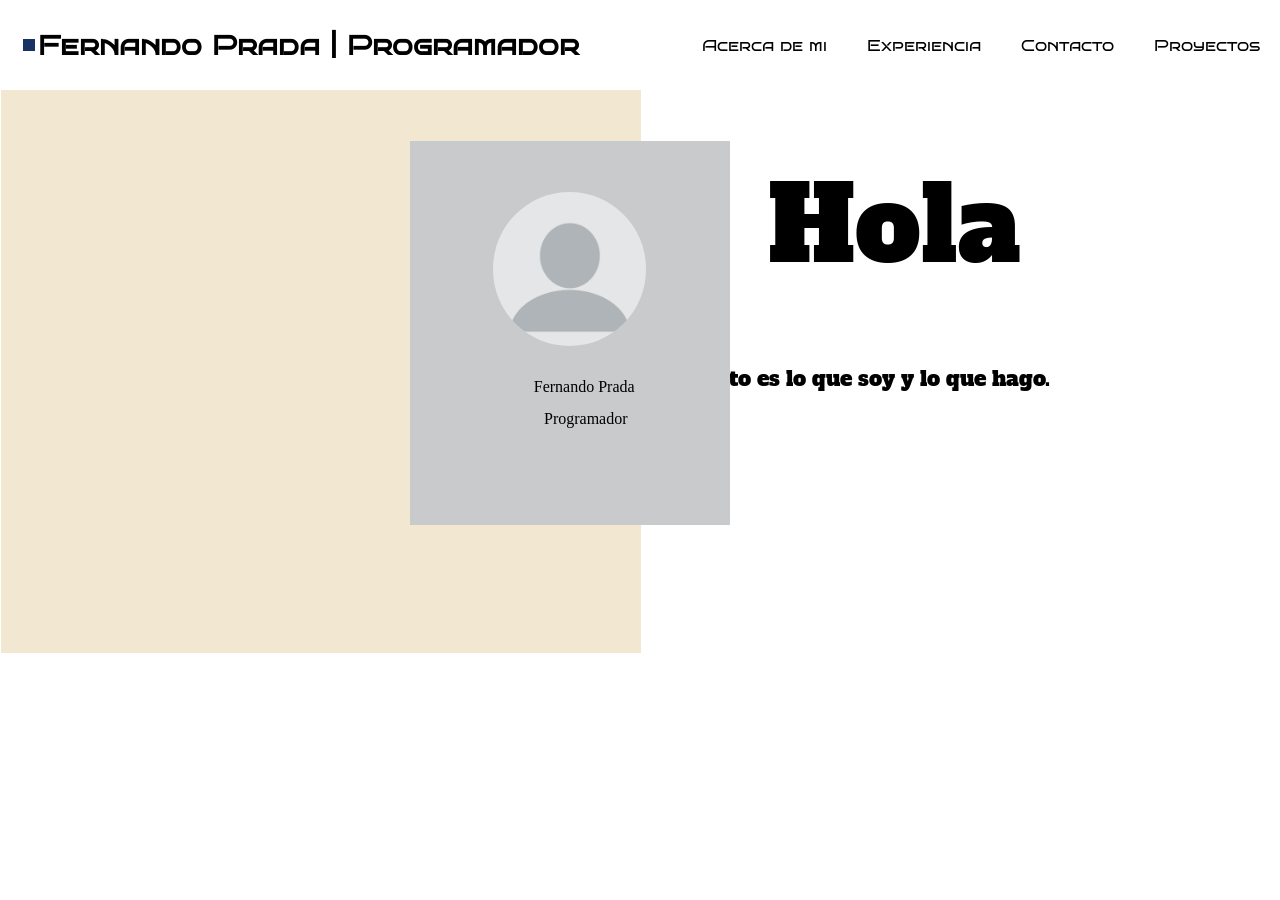
==== index.html @ ab92cf44 "Rename Index.html to index.html" ====
<!DOCTYPE html>
<html lang="en">
<head>
    <meta charset="UTF-8">
    <meta http-equiv="X-UA-Compatible" content="IE=edge">
    <meta name="viewport" content="width=device-width, initial-scale=1.0">
    <link rel="stylesheet" href="/css/Styles.css" />

    <link rel="preconnect" href="https://fonts.googleapis.com">
    <link rel="preconnect" href="https://fonts.gstatic.com" crossorigin>
    <link href="https://fonts.googleapis.com/css2?family=Bruno+Ace+SC&display=swap" rel="stylesheet">
    <link href="https://fonts.googleapis.com/css2?family=Alfa+Slab+One&display=swap" rel="stylesheet">
    <title>Home</title>
</head>
<body>
    <header>
        <input type="checkbox" id="btn-menu">
        <label for="btn-menu"><img class="iconoMenu"src="/Images/iconomenu2.png" alt="Menu"></label>
        <div class="Square_Name"></div>
        <h1 class="name">Fernando Prada | Programador</h1>
        <nav class="menu">
            <ul>
                <li><a href="#proyectos">Acerca de mi</a></li>
                <li><a href="#contacto">Experiencia</a></li>
                <li><a href="#contacto">Contacto</a></li>
                <li><a href="#contacto">Proyectos</a></li>
            </ul>
        </nav>
    </header>
    
    <main>
        
        <div class="container">
            <div class="square"></div>
            <div class="square1"></div>
            <img class="circle"src="/Images/perfmom.webp" alt="">
        </div>

        <div class="container_nameProgrammer">
            <div class="Circle_name">Fernando Prada</div>
            <div class="Circle_Programmer">Programador</div>
        </div>

        <div class="container_index">
            <div class="Greeting">Hola</div>
            <div><p class="paragraph">Esto es lo que soy y lo que hago.</p></div>
        </div>
        
    </main>



</body>
</html>
---- css/Styles.css ----
html{
  scroll-behavior: smooth;
}

/* Header */
header {
    display: flex;
    justify-content: space-between;
    align-items: center;
    height: 10vh;
    background-color: #fff;
    font-family: 'Bruno Ace SC', cursive;
  }
  
  header div {
    display: flex;
    justify-content: center;
    align-items: center;
    padding: 0 2.5vw;
    margin: 2.5vh;
  }
  
  header div img {
    height: 4vh;
    border-radius: 1vh;
  }
  
  header h1 {
    font-size: 3vh;
    text-align: right;
    margin: 0 3vw;
  }
  
/**/


/**/
body {
  margin: 0;
}

h1{
  color: var(--black);
  margin-top: 46.8vw;
  text-align: center;
}

h2{
  margin-right: 40%;
  padding-left: 4%;
  color: var(--black);
}

p{
  margin-right: 40%;
  padding-left: 4%;
}

header label{
  display: none;
  border-right: 1px solid white;
}

header label:hover{
  cursor: pointer;
  background: rgba(0,0,0,0.3);
}

.acerca{
  text-align: right;
  margin-left: auto;
}

.iconoMenu{
  width: 30px;
}

#btn-menu{
  display: none;
}

.menu ul{
  margin: 0;
  list-style: none;
  padding: 0;
  display: flex;
}

.menu li{
  flex-grow: 0.01;
}

.menu li:hover{
  background: rgba(0,0,0,0.3);
}

.menu li a{
  display: flex;
  padding: 15px 20px;
  text-decoration: none;
  color: black;
}

.main{
  text-align: center;
}

/*Square*/

.container{
  display: flex;
  position: relative;
}

.container_nameProgrammer{
  display: flex;
  position: relative;
}

.square{
  position: absolute;
  margin-left: 0.1%;
  width: 50vw;
  height: 100%;
  background-color: rgb(242, 232, 209);
  z-index: 1;

}

.square1{
  position: relative;
  margin: 4% 0% 10% 32%;
  width: 25vw;
  height: 30vw;
  background-color: rgb(201, 202, 204);
  z-index: 2;
}

.Square_Name{
  position: absolute;
  padding: 0%;
  width: 1vw;
  height: 1vw;
  background-color: rgb(25, 50, 100);
  z-index: 2;
}

.circle{
  position: relative;
  margin: 8% -18.5%;
  width: 12vw;
  height: 12vw;
  z-index: 2;
  border-radius: 100%;
}

.Circle_name{
  position: absolute;
  margin: -21.5% 41.7%;
  z-index: 3;
}

.Circle_Programmer{
  position: absolute;
  margin: -19% 42.5%;
  z-index: 3;
}

.container_index{
  margin: -39% 60%;
}

.Greeting{
  font-family: 'Alfa Slab One', cursive;
  position: absolute;
  
  font-size: 650%;
}


.paragraph{
  font-family: 'Alfa Slab One', cursive;
  position: absolute;
  bottom: 50%;
  right: -22vw; 
  font-size: 130%;
}

@media (max-width: 1528px){
  .paragraph{
    font-family: 'Alfa Slab One', cursive;
    position: absolute;
    bottom: 54%;
    right: -22vw; 
    font-size: 130%;
  }
}

@media (max-width: 1223px){
  .paragraph{
    font-family: 'Alfa Slab One', cursive;
    position: absolute;
    bottom: 54%;
    right: -29vw; 
    font-size: 130%;
  }
}


/**/

@media (max-width: 768px) {
  
  header{
    position: fixed;
    z-index: 1;
    padding: 0%;
  }

  h2{
    margin-right: 27%;
    padding-left: 4%;
    color: var(--black);
    margin: auto;
  }
  
  p{
    margin-right: 27%;
    padding-left: 4%;
  }

  header label{
    display: block;
    width: 25px;
    height: 25px;
    margin-top: 1px;
    margin-left: 1px;
    padding: 1px 7px 5px 2px;
    border-radius: 10%;
    background: rgba(62, 62, 62, 0.5);
  }

  .first-section{
    display: inline-block;
    margin-right: auto;
    padding-left: 10px;
  }

  .second-section{
    display: inline-block;
    margin-right: auto;
    padding-left: 10px;
  }

  .name{
    font-family: Helvetica;
    position: fixed;
    background: rgba(0,0,0, 0.5);
    width: 100%;
    margin-left: -100%;
  }

  .square{
    position: fixed;
    background: rgba(0,0,0, 0.5);
    width: 100%;
    margin-left: -100%;
  }

  .square1{
    position: fixed;
    background: rgba(0,0,0, 0.5);
    width: 100%;
    margin-left: -100%;
  }

  .circle{
    position: fixed;
    background: rgba(0,0,0, 0.5);
    width: 100%;
    margin-left: -100%;
  }

  .menu{
    position: fixed;
    background: rgba(0,0,0, 0.5);
    width: 100%;
    margin-left: -100%;
  }

  .menu ul{
    flex-direction: column;
  }

  .menu li{
    border-top: 1px solid rgb(0,0,0,0.1);
  }

  .menu li a{
    font-weight: bolder;
    color: var(--white);
  }

  #btn-menu:checked ~ .menu{
      margin: 0;
  }
}
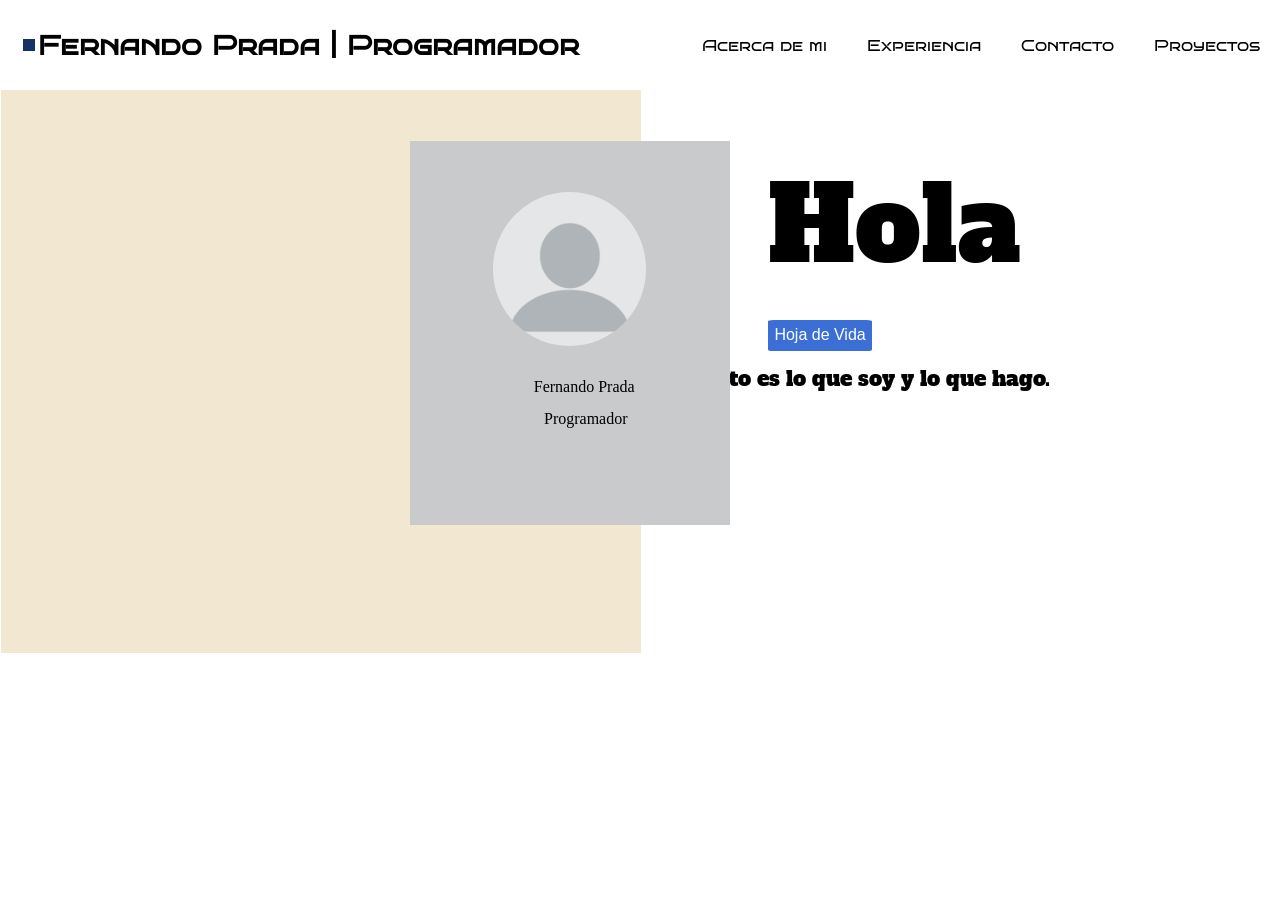
==== commit 415b9132: "V 1.3.2 - Avances Hoja de vida" ====
--- a/index.html
+++ b/index.html
@@ -4,7 +4,7 @@
     <meta charset="UTF-8">
     <meta http-equiv="X-UA-Compatible" content="IE=edge">
     <meta name="viewport" content="width=device-width, initial-scale=1.0">
-    <link rel="stylesheet" href="/css/Styles.css" />
+    <link rel="stylesheet" href="css/Styles.css" />
 
     <link rel="preconnect" href="https://fonts.googleapis.com">
     <link rel="preconnect" href="https://fonts.gstatic.com" crossorigin>
@@ -44,11 +44,12 @@
         <div class="container_index">
             <div class="Greeting">Hola</div>
             <div><p class="paragraph">Esto es lo que soy y lo que hago.</p></div>
+            <a class="FP_HV" href="Files/FernandoPrada-HV.pdf" download="FernandoPrada-HV.pdf">Hoja de Vida</a>
         </div>
         
     </main>
 
 
-
+<script src="js/Index.js"></script>
 </body>
 </html>
--- a/css/Styles.css
+++ b/css/Styles.css
@@ -173,7 +173,6 @@
 .Greeting{
   font-family: 'Alfa Slab One', cursive;
   position: absolute;
-  
   font-size: 650%;
 }
 
@@ -184,6 +183,27 @@
   bottom: 50%;
   right: -22vw; 
   font-size: 130%;
+}
+
+.FP_HV{
+  font-family:'Franklin Gothic Medium', 'Arial Narrow', Arial, sans-serif;
+  position: absolute;
+  padding: 0.5% 0.5%;
+  text-align: center;
+  background-color: rgb(60, 111, 214);
+  border-radius: 5%;
+  color: white;
+  z-index: 2;
+  top: 25vw;
+  text-decoration: none;
+}
+
+.FP_HV:hover{
+  font-family:'Franklin Gothic Medium', 'Arial Narrow', Arial, sans-serif;
+  cursor: pointer;
+  color: black;
+  background: rgba(138, 137, 137, 0.1);
+  border: 1px solid rgb(60, 111, 214);
 }
 
 @media (max-width: 1528px){
@@ -279,6 +299,7 @@
     background: rgba(0,0,0, 0.5);
     width: 100%;
     margin-left: -100%;
+    z-index: 3;
   }
 
   .menu{
